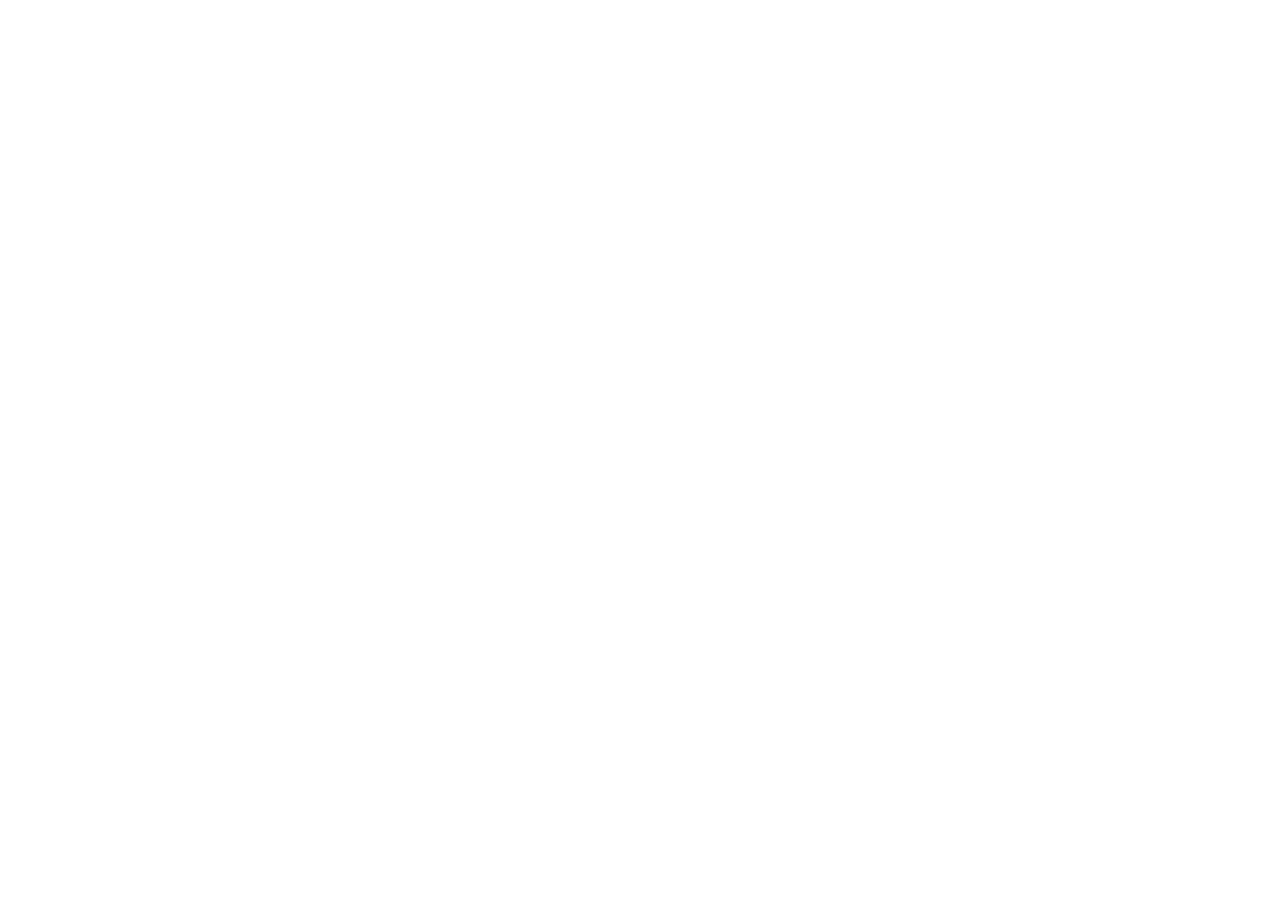
==== test.html @ 8f5cb981 "23" ====
<!DOCTYPE html>
<html lang="en">
<head>
    <meta charset="UTF-8">
    <meta http-equiv="X-UA-Compatible" content="IE=edge">
    <meta name="viewport" content="width=device-width, initial-scale=1.0">
    <title>Document</title>
</head>
<body>
    
</body>
</html>
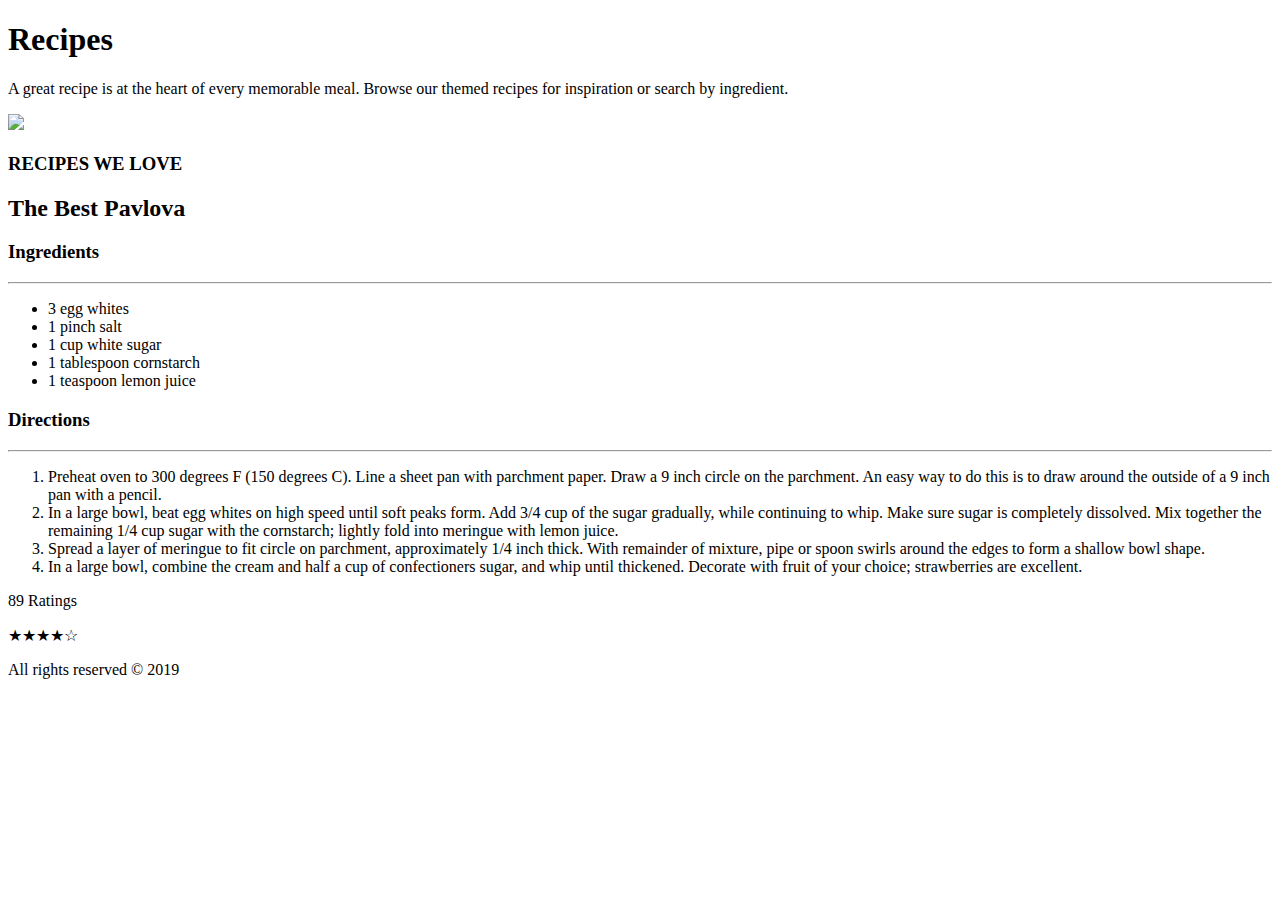
==== commit b00660cc: "text" ====
--- a/test.html
+++ b/test.html
@@ -7,6 +7,42 @@
     <title>Document</title>
 </head>
 <body>
-    
-</body>
+    <div class="container">
+      <header>
+        <h1>Recipes</h1>
+        <p>A great recipe is at the heart of every memorable meal. Browse our themed recipes for inspiration or search by ingredient.</p>
+      </header>
+      <section class="hero">
+        <img src="http://www.sbs.com.au/food/sites/sbs.com.au.food/files/styles/full/public/curd-and-treacle.jpg" />
+        <h3>RECIPES WE LOVE</h3>
+        <h2>The Best Pavlova</h2>
+      </section>
+      <section class="content">
+        <h3>Ingredients</h3>
+        <hr>
+        <ul>
+          <li>3 egg whites</li>
+          <li>1 pinch salt</li>
+          <li>1 cup white sugar</li>
+          <li>1 tablespoon cornstarch</li>
+          <li>1 teaspoon lemon juice</li>
+        </ul>
+        <h3>Directions</h3>
+        <hr>
+        <ol>
+          <li>Preheat oven to 300 degrees F (150 degrees C). Line a sheet pan with parchment paper. Draw a 9 inch circle on the parchment. An easy way to do this is to draw around the outside of a 9 inch pan with a pencil.</li>
+          <li>In a large bowl, beat egg whites on high speed until soft peaks form. Add 3/4 cup of the sugar gradually, while continuing to whip. Make sure sugar is completely dissolved. Mix together the remaining 1/4 cup sugar with the cornstarch; lightly fold into meringue with lemon juice.</li>
+          <li>Spread a layer of meringue to fit circle on parchment, approximately 1/4 inch thick. With remainder of mixture, pipe or spoon swirls around the edges to form a shallow bowl shape.</li>
+          <li>In a large bowl, combine the cream and half a cup of confectioners sugar, and whip until thickened. Decorate with fruit of your choice; strawberries are excellent.</li>
+        </ol>
+        <div class="rating">
+          <p>89 Ratings</p>
+          <span>&#9733;&#9733;&#9733;&#9733;&#9734;</span>
+        </div>
+      </section>
+      <footer>
+        <p>All rights reserved &copy; 2019</p>
+      </footer>
+    </div>
+  </body>
 </html>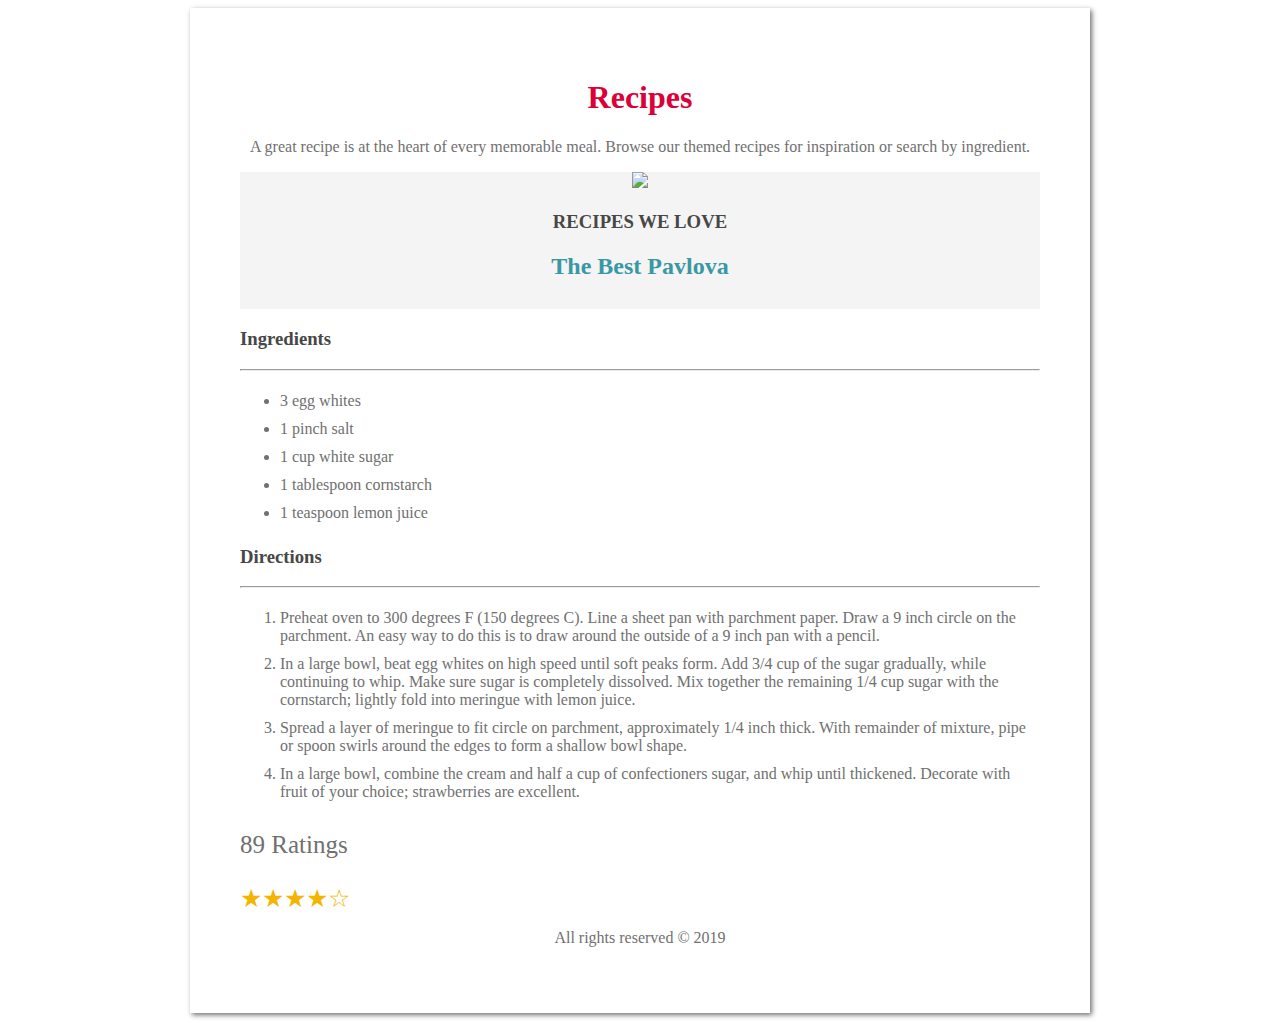
==== commit b8e04052: "ss" ====
--- a/test.html
+++ b/test.html
@@ -4,6 +4,7 @@
     <meta charset="UTF-8">
     <meta http-equiv="X-UA-Compatible" content="IE=edge">
     <meta name="viewport" content="width=device-width, initial-scale=1.0">
+    <link rel="stylesheet" type="text/css"  href="style.css ">
     <title>Document</title>
 </head>
 <body>
--- a/style.css
+++ b/style.css
@@ -0,0 +1,49 @@
+.container {
+    width: 800px;
+    margin: 0 auto;
+    box-shadow: 2px 2px 5px #707070;
+    padding: 50px;
+  }
+  
+  p, li {
+    color: #707070;
+  }
+  
+  header {
+    text-align: center;
+  }
+  
+  h1 {
+    color: #DB0038;
+  }
+  
+  h2 {
+    color: #3998A3;
+  }
+  
+  h3 {
+    color: #474747;
+  }
+  
+  .hero {
+    background-color: #f4f4f4;
+    text-align: center;
+    padding-bottom: 10px;
+  }
+  
+  li {
+    padding: 5px 0;
+  }
+  
+  .rating {
+    color: #F4B400;
+    font-size: 25px;
+  }
+  
+  footer {
+    text-align: center;
+  }
+  
+  body {
+    font-family: 'Happy Monkey', cursive;
+  }